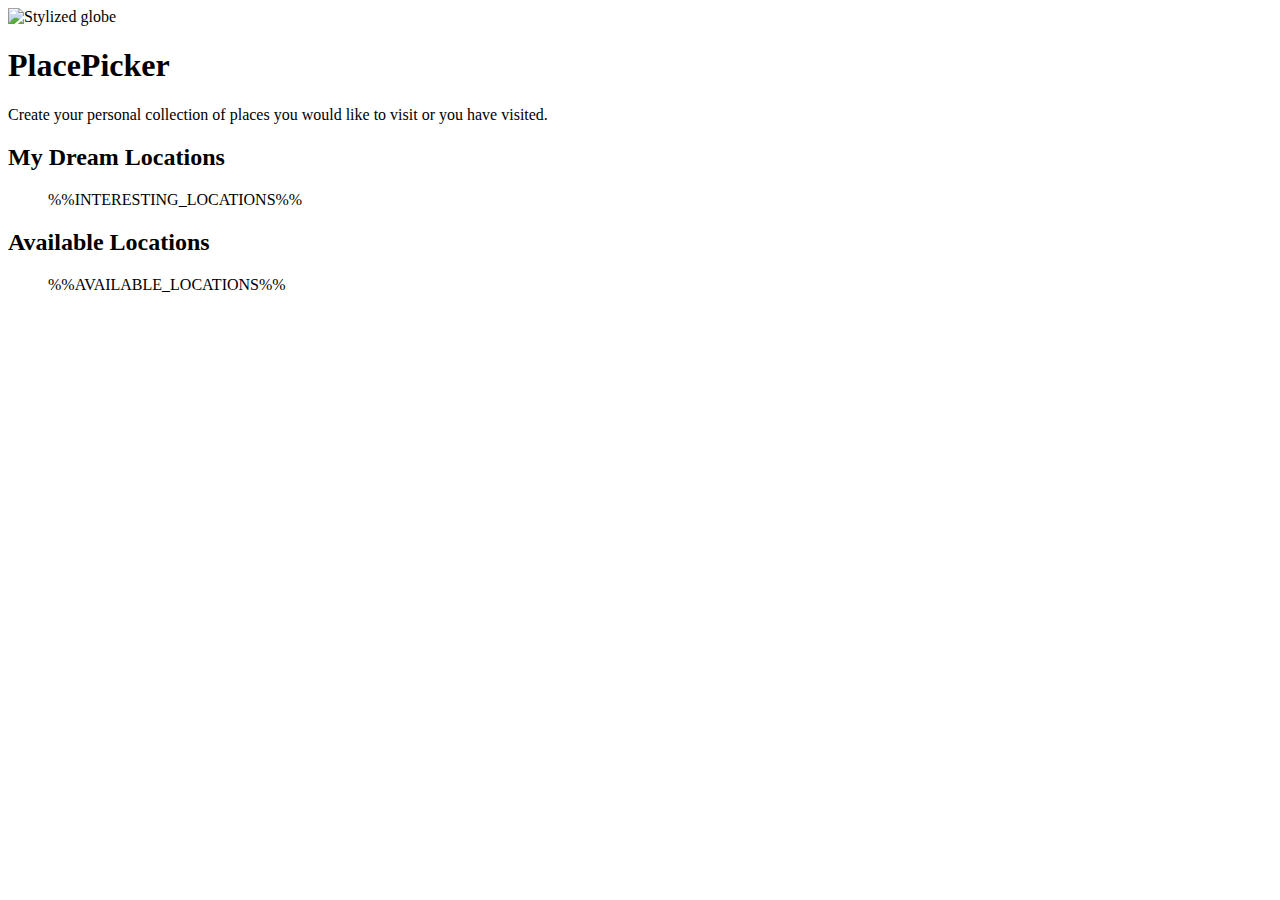
==== 00/task03/index.html @ 07f7752e "1/2 task 3" ====
<!DOCTYPE html>
<html>

<head>
  <title>Interesting Locations</title>
  <link rel="stylesheet" href="/task03/main.css" />
  <link rel="icon" href="/task03/logo.png" />
  <script src="/htmx.js" defer></script>
</head>

<body>
  <header>
    <img src="/task03/logo.png" alt="Stylized globe" />
    <h1>PlacePicker</h1>
    <p>
      Create your personal collection of places you would like to visit or
      you have visited.
    </p>
  </header>
  <main>
    <section id="interesting-section" class="locations-category">
      <h2>My Dream Locations</h2>
      <ul id="interesting-locations" class="locations">
        %%INTERESTING_LOCATIONS%%
      </ul>
    </section>

    <section class="locations-category">
      <h2>Available Locations</h2>
      <ul id="available-locations" class="locations">
        %%AVAILABLE_LOCATIONS%%
      </ul>
    </section>
  </main>
</body>

</html>
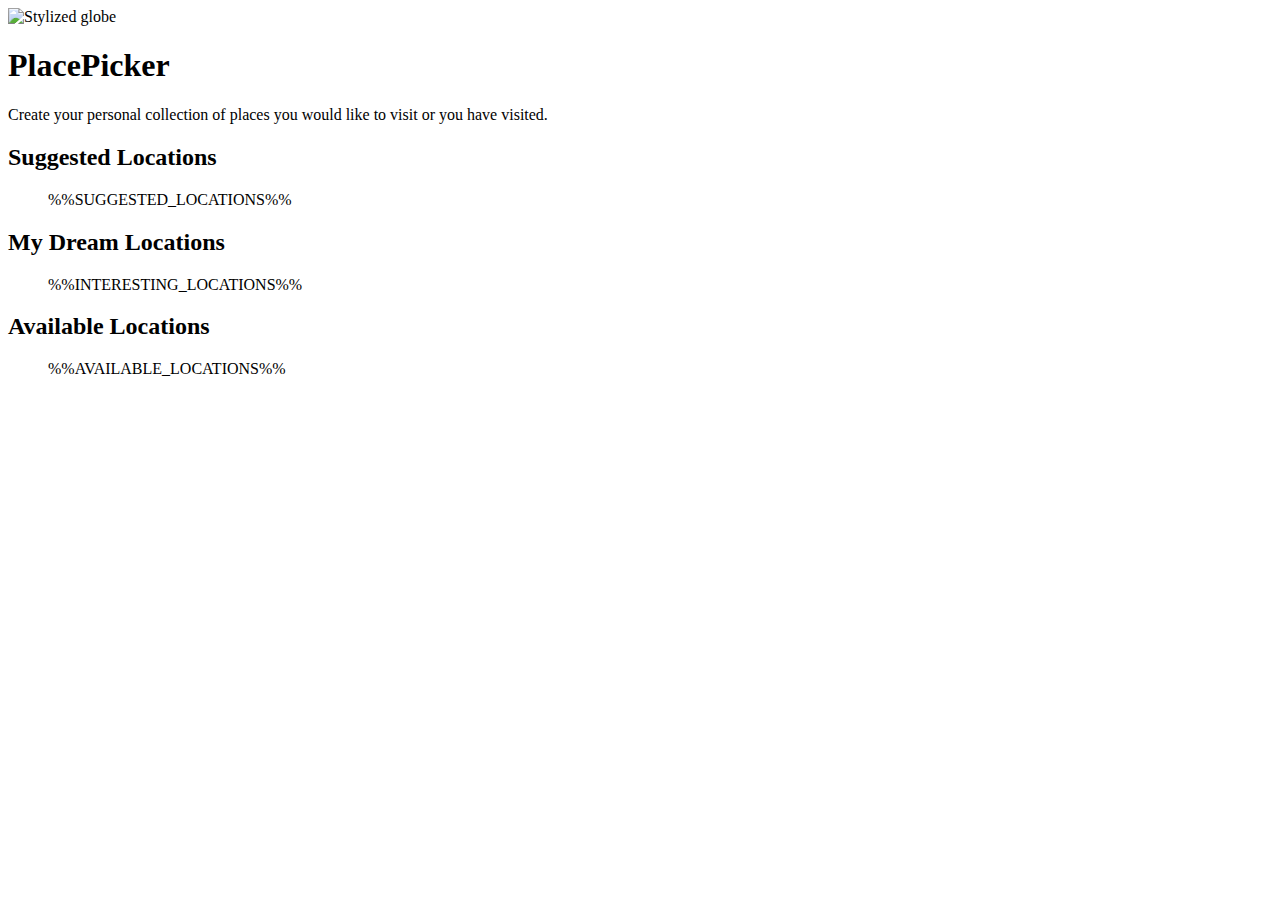
==== commit 4d8cfcda: "task03 done" ====
--- a/00/task03/index.html
+++ b/00/task03/index.html
@@ -6,6 +6,7 @@
   <link rel="stylesheet" href="/task03/main.css" />
   <link rel="icon" href="/task03/logo.png" />
   <script src="/htmx.js" defer></script>
+  <script src="/task03/main.js" defer></script>
 </head>
 
 <body>
@@ -18,6 +19,15 @@
     </p>
   </header>
   <main>
+    <section id="suggested-section" class="locations-category">
+      <h2>Suggested Locations</h2>
+      <ul id="suggested-locations" class="locations" 
+        hx-get="/suggestions" hx-trigger="every 5s"
+      >
+        %%SUGGESTED_LOCATIONS%%
+      </ul>
+    </section>
+
     <section id="interesting-section" class="locations-category">
       <h2>My Dream Locations</h2>
       <ul id="interesting-locations" class="locations">
